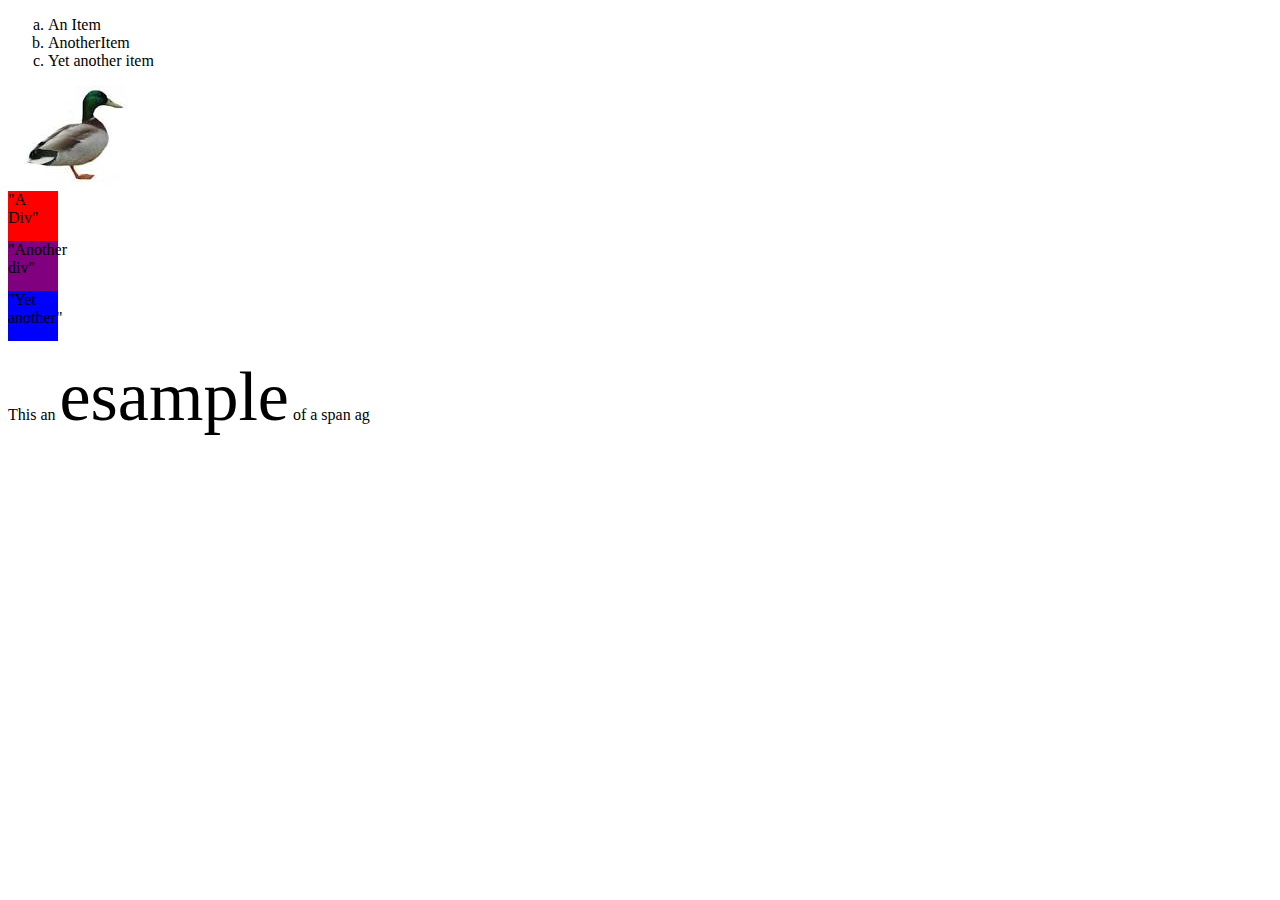
==== about.html @ a8a435ec "first commit" ====
<!DOCTYPE html>
<head>
    
</head>

<body>
    
<!--         <li> An Item</li>
         <li>AnotherItem</li>
         <li> Yet another item</li>
    </ul>
    
    <!--  type upper and lower, I = romon numerals, i = lower roman, square = square -->
    <ol type="a">
         <li> An Item</li>
         <li>AnotherItem</li>
         <li> Yet another item</li>
    </ol>
    
    <img src="duck.jpg"
-->
            <div style="width: 50px; height: 50px; background: red;">"A Div"</div>
            <div style="width: 50px; height: 50px; background: purple;">"Another div"</div>
            <div style="width: 50px; height: 50px; background: blue;">"Yet another" </div>
            
            <p>This an <span style="font-size: 70px">esample</span>  of a span ag</span></p>
            
            
            
    
</body>
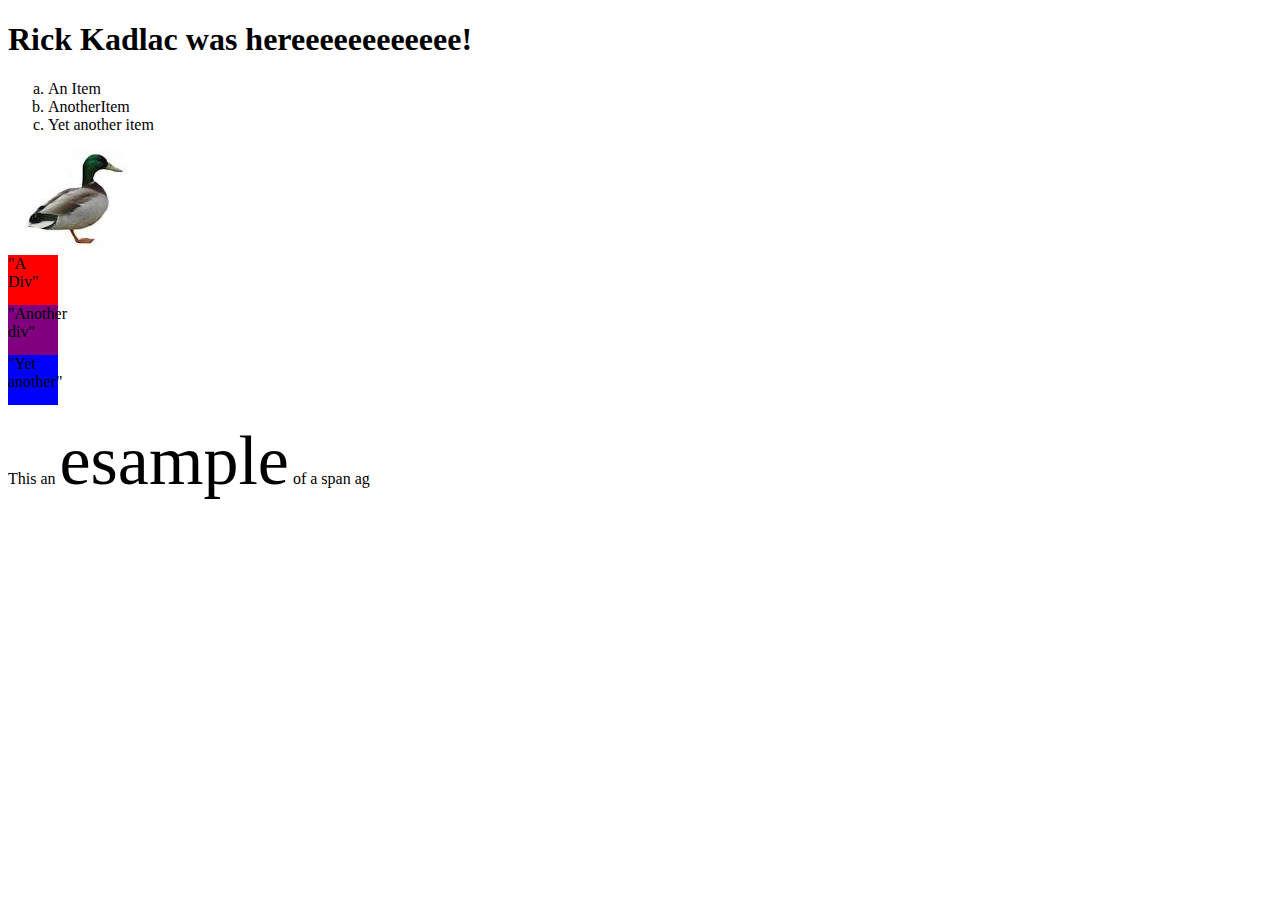
==== commit 0eb09d8a: "Added an H1" ====
--- a/about.html
+++ b/about.html
@@ -4,6 +4,9 @@
 </head>
 
 <body>
+    <h1>
+        Rick Kadlac was hereeeeeeeeeeee!
+    </h1>
     
 <!--         <li> An Item</li>
          <li>AnotherItem</li>
@@ -28,4 +31,4 @@
             
             
     
-</body>+</body>
